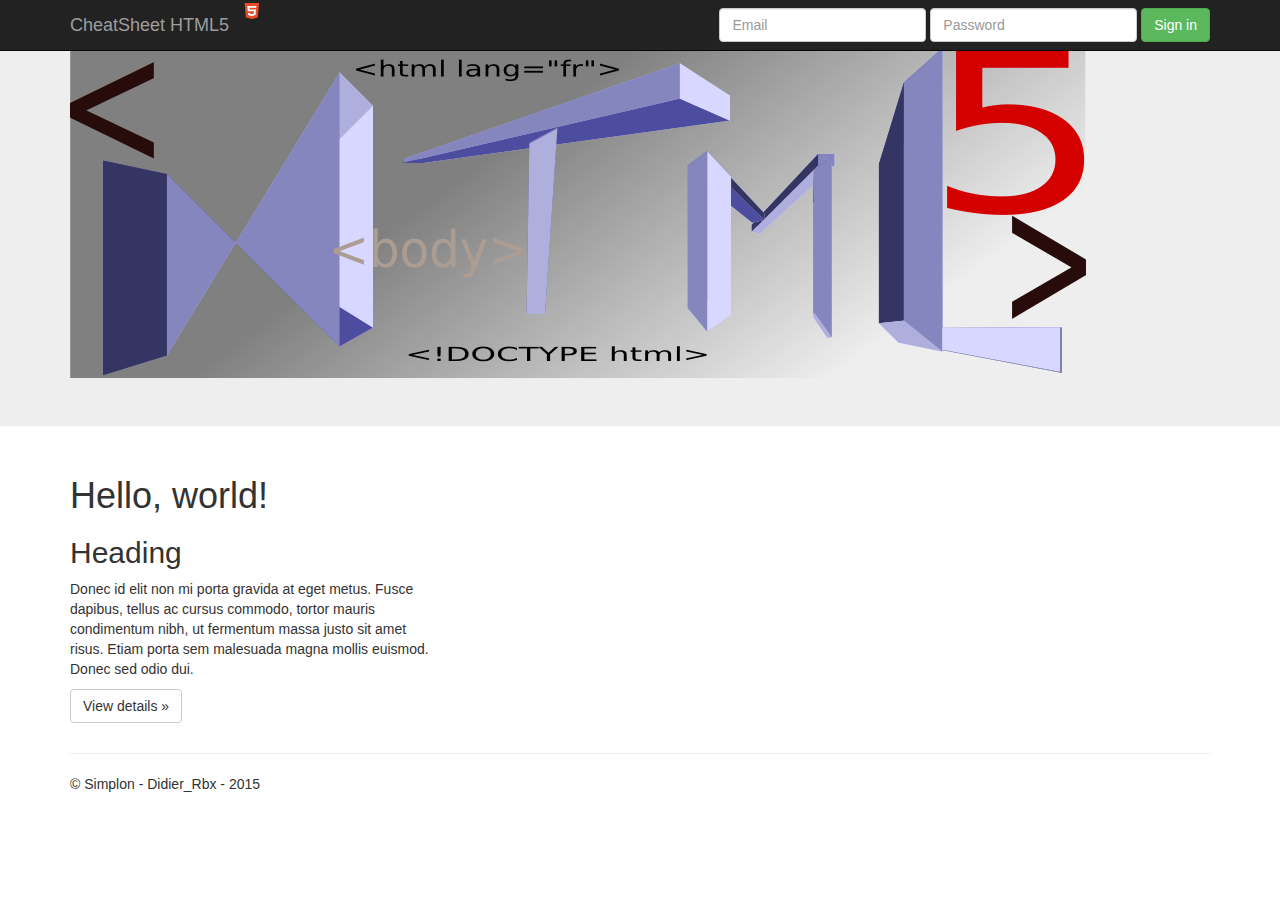
==== index.html @ 6b5eb3a7 "Suppression lignes content du template" ====
<!doctype html>
<!--[if lt IE 7]>      <html class="no-js lt-ie9 lt-ie8 lt-ie7" lang=""> <![endif]-->
<!--[if IE 7]>         <html class="no-js lt-ie9 lt-ie8" lang=""> <![endif]-->
<!--[if IE 8]>         <html class="no-js lt-ie9" lang=""> <![endif]-->
<!--[if gt IE 8]><!--> <html class="no-js" lang=""> <!--<![endif]-->
    <head>
        <meta charset="utf-8">
        <meta http-equiv="X-UA-Compatible" content="IE=edge,chrome=1">
        <title></title>
        <meta name="description" content="">
        <meta name="viewport" content="width=device-width, initial-scale=1">
        <link rel="apple-touch-icon" href="apple-touch-icon.png">

        <link rel="stylesheet" href="css/bootstrap.min.css">

        <!--  <link rel="stylesheet" href="css/bootstrap-theme.min.css">  -->
        <link rel="stylesheet" href="css/main.css">

        <script src="js/vendor/modernizr-2.8.3-respond-1.4.2.min.js"></script>
    </head>
    <body>
        <!--[if lt IE 8]>
            <p class="browserupgrade">You are using an <strong>outdated</strong> browser. Please <a href="http://browsehappy.com/">upgrade your browser</a> to improve your experience.</p>
        <![endif]-->
    <nav class="navbar navbar-inverse navbar-fixed-top" role="navigation">
      <div class="container">
        <div class="navbar-header">
          <button type="button" class="navbar-toggle collapsed" data-toggle="collapse" data-target="#navbar" aria-expanded="false" aria-controls="navbar">
            <span class="sr-only">Toggle navigation</span>
            <span class="icon-bar"></span>
            <span class="icon-bar"></span>
            <span class="icon-bar"></span>
          </button>
          <a class="navbar-brand" href="#">CheatSheet HTML5 </a> <img src="img/logoHTML.png" alt="Découvrez HTML5" />
        </div>
        <div id="navbar" class="navbar-collapse collapse">
          <form class="navbar-form navbar-right" role="form">
            <div class="form-group">
              <input type="text" placeholder="Email" class="form-control">
            </div>
            <div class="form-group">
              <input type="password" placeholder="Password" class="form-control">
            </div>
            <button type="submit" class="btn btn-success">Sign in</button>
          </form>
        </div><!--/.navbar-collapse -->
      </div>
    </nav>

    <!-- Main jumbotron for a primary marketing message or call to action -->
    <header class="jumbotron">
      <div class="container">
          <img src="img/enteteHTML5_4.png" alt="cheatSheet_html5" title="Mon logo HTML5">
      </div>
    </header>

    <div class="container">
      <!-- Example row of columns -->
      <div class="row">
        <div class="col-md-4">
          <h1>Hello, world!</h1>
          <h2>Heading</h2>
          <p>Donec id elit non mi porta gravida at eget metus. Fusce dapibus, tellus ac cursus commodo, tortor mauris condimentum nibh, ut fermentum massa justo sit amet risus. Etiam porta sem malesuada magna mollis euismod. Donec sed odio dui. </p>
          <p><a class="btn btn-default" href="#" role="button">View details &raquo;</a></p>
        </div>


      </div>

      <hr>

      <footer>
        <p>&copy; Simplon - Didier_Rbx - 2015</p>
      </footer>
    </div> <!-- /container -->
        <script src="//ajax.googleapis.com/ajax/libs/jquery/1.11.2/jquery.min.js"></script>
        <script>window.jQuery || document.write('<script src="js/vendor/jquery-1.11.2.min.js"><\/script>')</script>

        <script src="js/vendor/bootstrap.min.js"></script>

        <script src="js/main.js"></script>
    </body>
</html>
---- css/main.css ----
/* ==========================================================================
   Author's custom styles
   ========================================================================== */
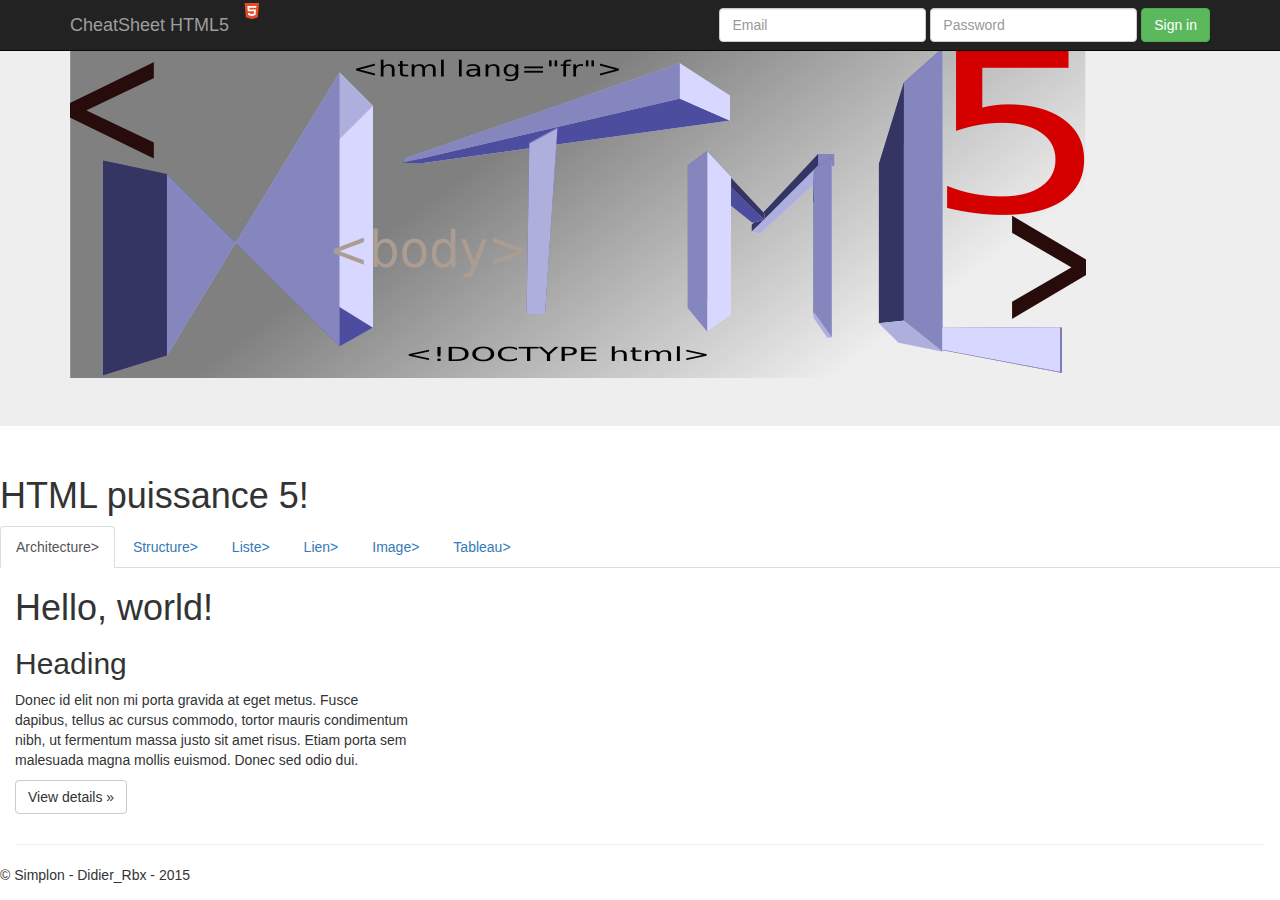
==== commit cde05bab: "Mise en place panel tab Ajout lorem" ====
--- a/index.html
+++ b/index.html
@@ -54,9 +54,63 @@
       </div>
     </header>
 
-    <div class="container">
+    <section class="container-fluid content">
       <!-- Example row of columns -->
       <div class="row">
+        <!-- .row>.col-xs-12>h1{HTML puissance 5!}+ul.nav.nav-tabs(li*6)  -->
+        <div class="row">
+          <div class="col-xs-12">
+            <h1>HTML puissance 5!</h1>
+              <ul class="nav nav-tabs">
+                <li class="active"><a href="#Arch" data-toggle="tab">Architecture></a></li>
+                <li><a href="#Str" data-toggle="tab">Structure></a></li>
+                <li><a href="#lis" data-toggle="tab">Liste></a></li>
+                <li><a href="#Lie" data-toggle="tab">Lien></a></li>
+                <li><a href="#Ima" data-toggle="tab">Image></a></li>
+                <li><a href="#Tab" data-toggle="tab">Tableau></a></li>
+              </ul>
+              <!--  .tab-content>(#Arch.tab-pane>.row.content.text-center>.col-xs-8+.col-xs-4)*6  -->
+              <div class="tab-content">
+                <div id="Arch" class="tab-pane one">
+                  <div class="row content text-center">
+                    <div class="col-xs-8"><p>Lorem ipsum dolor sit amet, consectetur adipisicing elit. Cum pariatur quidem earum vitae numquam doloremque facilis fuga autem dolorem voluptates, ut cupiditate, suscipit praesentium adipisci. Sint at minus, officiis inventore.</p></div>
+                    <div class="col-xs-4"><p>{Lorem ipsum dolor sit amet, consectetur adipisicing elit. Accusamus non impedit incidunt fugiat rerum, a amet delectus, quaerat esse illo voluptate, maxime corporis. Commodi quas illo exercitationem. Optio, consequatur, minus!}</p></div>
+                  </div>
+                </div>
+                <div id="Str" class="tab-pane two">
+                  <div class="row content text-center">
+                    <div class="col-xs-8"><p>Lorem ipsum dolor sit amet, consectetur adipisicing elit. Cum pariatur quidem earum vitae numquam doloremque facilis fuga autem dolorem voluptates, ut cupiditate, suscipit praesentium adipisci. Sint at minus, officiis inventore.</p></div>
+                    <div class="col-xs-4"><p>{Lorem ipsum dolor sit amet, consectetur adipisicing elit. Accusamus non impedit incidunt fugiat rerum, a amet delectus, quaerat esse illo voluptate, maxime corporis. Commodi quas illo exercitationem. Optio, consequatur, minus!}</p></div>
+                  </div>
+                </div>
+                <div id="Lis" class="tab-pane three">
+                  <div class="row content text-center">
+                    <div class="col-xs-8"><p>Lorem i, consectetur adipisicing elit. Cum pariatur quidem earum vitae numquam doloremque facilis fuga autem dolorem voluptates, ut cupiditate, suscipit praesentium adipisci. Sint at minus, officiis inventore.</p></div>
+                    <div class="col-xs-4"><p>Lorem ipsum dolor sit amet, consectetur adipisicing elit. Accusamus non impedit incidunt fugiat rerum, a amet delectus, quaerat esse illo voluptate, maxime corporis. Commodi quas illo exercitationem. Optio, consequatur, minus!</p></div>
+                  </div>
+                </div>
+                <div id="Lie" class="tab-pane for">
+                  <div class="row content text-center">
+                    <div class="col-xs-4"><p>Lorem ipsum dolor sit Accusamus non impedit incidunt fugiat rerum, a amet delectus, quaerat esse illo voluptate, maxime corporis. Commodi quas illo exercitationem. Optio, consequatur, minus!</p></div>
+                    <div class="col-xs-8"><p>Lorem ipsum dolor sit amet, consectetur adipisicing elit. Cum pariatur quidem earum vitae numquam doloremque facilis fuga autem dolorem voluptates, ut cupiditate, suscipit praesentium adipisci. Sint at minus, officiis inventore.</p></div>
+                  </div>
+                </div>
+                <div id="Ima" class="tab-pane five">
+                  <div class="row content text-center">
+                    <div class="col-xs-4"><p>Losum dolor sit amet, consectetur adipisicing elit. Accusamus non impedit incidunt fugiat rerum, a amet delectus, quaerat esse illo voluptate, maxime corporis. Commodi quas illo exercitationem. Optio, consequatur, minus!</p></div>
+                    <div class="col-xs-8"><p>Lorem ipsum dolor sit amet, consectetur adipisicing elit. Cum pariatur quidem earum vitae numquam doloremque facilis fuga autem dolorem voluptates, ut cupiditate, suscipit praesentium adipisci. Sint at minus, officiis inventore.</p></div>
+                  </div>
+                </div>
+                <div id="Tab" class="tab-pane text-success">
+                  <div class="row content text-center">
+                    <div class="col-xs-4"><p>{Lorem ipsum dolor sit amet, consectetur adipisicing elit. Accusamus non impedit incidunt fugiat rerum, a amet delectus, quaerat esse illo voluptate, maxime corporis. Commodi quas illo exercitationem. Optio, consequatur, minus!}</p></div>
+                    <div class="col-xs-8"><p>Lorem ipsum dolor sit amet, consectetur adipisicing elit. Cum pariatur quidem earum vitae numquam doloremque facilis fuga autem dolorem voluptates, ut cupiditate, suscipit praesentium adipisci. Sint at minus, officiis inventore.</p></div>
+                  </div>
+                </div>
+              </div>
+          </div>
+        </div>
+
         <div class="col-md-4">
           <h1>Hello, world!</h1>
           <h2>Heading</h2>
@@ -69,10 +123,10 @@
 
       <hr>
 
+    </section> <!-- /container -->
       <footer>
         <p>&copy; Simplon - Didier_Rbx - 2015</p>
       </footer>
-    </div> <!-- /container -->
         <script src="//ajax.googleapis.com/ajax/libs/jquery/1.11.2/jquery.min.js"></script>
         <script>window.jQuery || document.write('<script src="js/vendor/jquery-1.11.2.min.js"><\/script>')</script>
 
--- a/css/main.css
+++ b/css/main.css
@@ -3,20 +3,8 @@
 /* ==========================================================================
    Author's custom styles
    ========================================================================== */
-
-
-
-
-
-
-
-
-
-
-
-
-
-
-
-
-
+.one{background-color: orange;}
+.two{background-color: green;}
+.three{background-color: lightblue;}
+.for{background-color: lightgray;}
+.five{background-color: darkgray;}
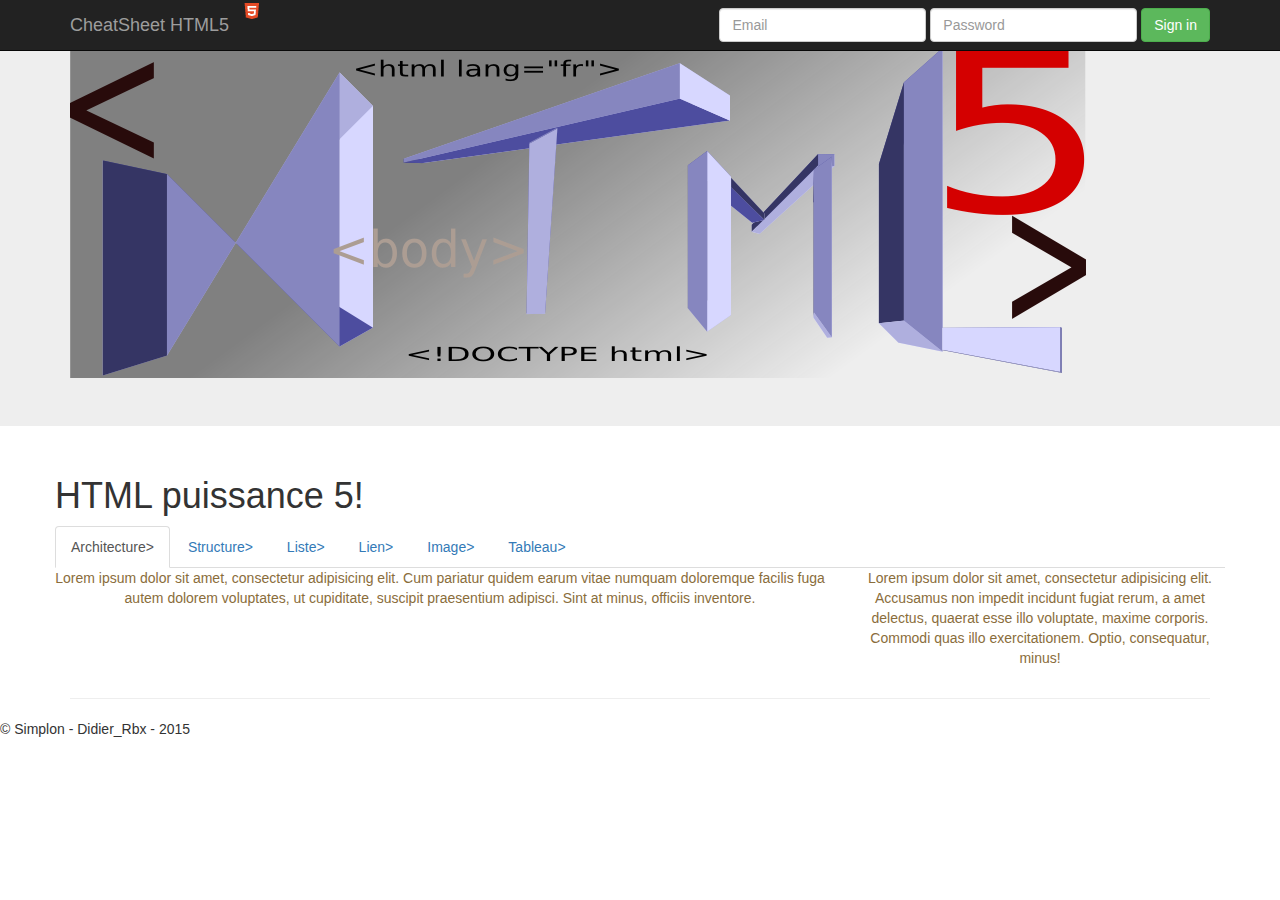
==== commit 79fb7fc2: "mise en place des Tab" ====
--- a/index.html
+++ b/index.html
@@ -54,7 +54,7 @@
       </div>
     </header>
 
-    <section class="container-fluid content">
+    <section class="container content">
       <!-- Example row of columns -->
       <div class="row">
         <!-- .row>.col-xs-12>h1{HTML puissance 5!}+ul.nav.nav-tabs(li*6)  -->
@@ -64,59 +64,53 @@
               <ul class="nav nav-tabs">
                 <li class="active"><a href="#Arch" data-toggle="tab">Architecture></a></li>
                 <li><a href="#Str" data-toggle="tab">Structure></a></li>
-                <li><a href="#lis" data-toggle="tab">Liste></a></li>
+                <li><a href="#Lis" data-toggle="tab">Liste></a></li>
                 <li><a href="#Lie" data-toggle="tab">Lien></a></li>
                 <li><a href="#Ima" data-toggle="tab">Image></a></li>
                 <li><a href="#Tab" data-toggle="tab">Tableau></a></li>
               </ul>
               <!--  .tab-content>(#Arch.tab-pane>.row.content.text-center>.col-xs-8+.col-xs-4)*6  -->
               <div class="tab-content">
-                <div id="Arch" class="tab-pane one">
-                  <div class="row content text-center">
+                <div id="Arch" class="tab-pane active">
+                  <div class="row content text-center text-warning">
                     <div class="col-xs-8"><p>Lorem ipsum dolor sit amet, consectetur adipisicing elit. Cum pariatur quidem earum vitae numquam doloremque facilis fuga autem dolorem voluptates, ut cupiditate, suscipit praesentium adipisci. Sint at minus, officiis inventore.</p></div>
-                    <div class="col-xs-4"><p>{Lorem ipsum dolor sit amet, consectetur adipisicing elit. Accusamus non impedit incidunt fugiat rerum, a amet delectus, quaerat esse illo voluptate, maxime corporis. Commodi quas illo exercitationem. Optio, consequatur, minus!}</p></div>
+                    <div class="col-xs-4"><p>Lorem ipsum dolor sit amet, consectetur adipisicing elit. Accusamus non impedit incidunt fugiat rerum, a amet delectus, quaerat esse illo voluptate, maxime corporis. Commodi quas illo exercitationem. Optio, consequatur, minus!</p></div>
                   </div>
                 </div>
                 <div id="Str" class="tab-pane two">
                   <div class="row content text-center">
                     <div class="col-xs-8"><p>Lorem ipsum dolor sit amet, consectetur adipisicing elit. Cum pariatur quidem earum vitae numquam doloremque facilis fuga autem dolorem voluptates, ut cupiditate, suscipit praesentium adipisci. Sint at minus, officiis inventore.</p></div>
-                    <div class="col-xs-4"><p>{Lorem ipsum dolor sit amet, consectetur adipisicing elit. Accusamus non impedit incidunt fugiat rerum, a amet delectus, quaerat esse illo voluptate, maxime corporis. Commodi quas illo exercitationem. Optio, consequatur, minus!}</p></div>
+                    <div class="col-xs-4"><p>Lorem ipsum dolor sit amet, consectetur adipisicing elit. Accusamus non impedit incidunt fugiat rerum, a amet delectus, quaerat esse illo voluptate, maxime corporis. Commodi quas illo exercitationem. Optio, consequatur, minus!</p></div>
                   </div>
                 </div>
-                <div id="Lis" class="tab-pane three">
+                <div id="Lis" class="tab-pane text-alert">
                   <div class="row content text-center">
                     <div class="col-xs-8"><p>Lorem i, consectetur adipisicing elit. Cum pariatur quidem earum vitae numquam doloremque facilis fuga autem dolorem voluptates, ut cupiditate, suscipit praesentium adipisci. Sint at minus, officiis inventore.</p></div>
                     <div class="col-xs-4"><p>Lorem ipsum dolor sit amet, consectetur adipisicing elit. Accusamus non impedit incidunt fugiat rerum, a amet delectus, quaerat esse illo voluptate, maxime corporis. Commodi quas illo exercitationem. Optio, consequatur, minus!</p></div>
                   </div>
                 </div>
-                <div id="Lie" class="tab-pane for">
+                <div id="Lie" class="tab-pane text-warning">
                   <div class="row content text-center">
                     <div class="col-xs-4"><p>Lorem ipsum dolor sit Accusamus non impedit incidunt fugiat rerum, a amet delectus, quaerat esse illo voluptate, maxime corporis. Commodi quas illo exercitationem. Optio, consequatur, minus!</p></div>
                     <div class="col-xs-8"><p>Lorem ipsum dolor sit amet, consectetur adipisicing elit. Cum pariatur quidem earum vitae numquam doloremque facilis fuga autem dolorem voluptates, ut cupiditate, suscipit praesentium adipisci. Sint at minus, officiis inventore.</p></div>
                   </div>
                 </div>
-                <div id="Ima" class="tab-pane five">
+                <div id="Ima" class="tab-pane text-alert">
                   <div class="row content text-center">
-                    <div class="col-xs-4"><p>Losum dolor sit amet, consectetur adipisicing elit. Accusamus non impedit incidunt fugiat rerum, a amet delectus, quaerat esse illo voluptate, maxime corporis. Commodi quas illo exercitationem. Optio, consequatur, minus!</p></div>
+                    <div class="col-xs-2"><p>Losum dolor sit amet, consectetur adipisicing elit. Accusamus non impedit incidunt fugiat rerum, a amet delectus, quaerat esse illo voluptate, maxime corporis. Commodi quas illo exercitationem. Optio, consequatur, minus!</p></div>
                     <div class="col-xs-8"><p>Lorem ipsum dolor sit amet, consectetur adipisicing elit. Cum pariatur quidem earum vitae numquam doloremque facilis fuga autem dolorem voluptates, ut cupiditate, suscipit praesentium adipisci. Sint at minus, officiis inventore.</p></div>
                   </div>
                 </div>
                 <div id="Tab" class="tab-pane text-success">
                   <div class="row content text-center">
-                    <div class="col-xs-4"><p>{Lorem ipsum dolor sit amet, consectetur adipisicing elit. Accusamus non impedit incidunt fugiat rerum, a amet delectus, quaerat esse illo voluptate, maxime corporis. Commodi quas illo exercitationem. Optio, consequatur, minus!}</p></div>
-                    <div class="col-xs-8"><p>Lorem ipsum dolor sit amet, consectetur adipisicing elit. Cum pariatur quidem earum vitae numquam doloremque facilis fuga autem dolorem voluptates, ut cupiditate, suscipit praesentium adipisci. Sint at minus, officiis inventore.</p></div>
+                    <div class="col-xs-6"><p>{Lorem ipsum dolor sit amet, consectetur adipisicing elit. Accusamus non impedit incidunt fugiat rerum, a amet delectus, quaerat esse illo voluptate, maxime corporis. Commodi quas illo exercitationem. Optio, consequatur, minus!}</p></div>
+                    <div class="col-xs-6"><p>Lorem ipsum dolor sit amet, consectetur adipisicing elit. Cum pariatur quidem earum vitae numquam doloremque facilis fuga autem dolorem voluptates, ut cupiditate, suscipit praesentium adipisci. Sint at minus, officiis inventore.</p></div>
                   </div>
                 </div>
               </div>
           </div>
         </div>
 
-        <div class="col-md-4">
-          <h1>Hello, world!</h1>
-          <h2>Heading</h2>
-          <p>Donec id elit non mi porta gravida at eget metus. Fusce dapibus, tellus ac cursus commodo, tortor mauris condimentum nibh, ut fermentum massa justo sit amet risus. Etiam porta sem malesuada magna mollis euismod. Donec sed odio dui. </p>
-          <p><a class="btn btn-default" href="#" role="button">View details &raquo;</a></p>
-        </div>
 
 
       </div>
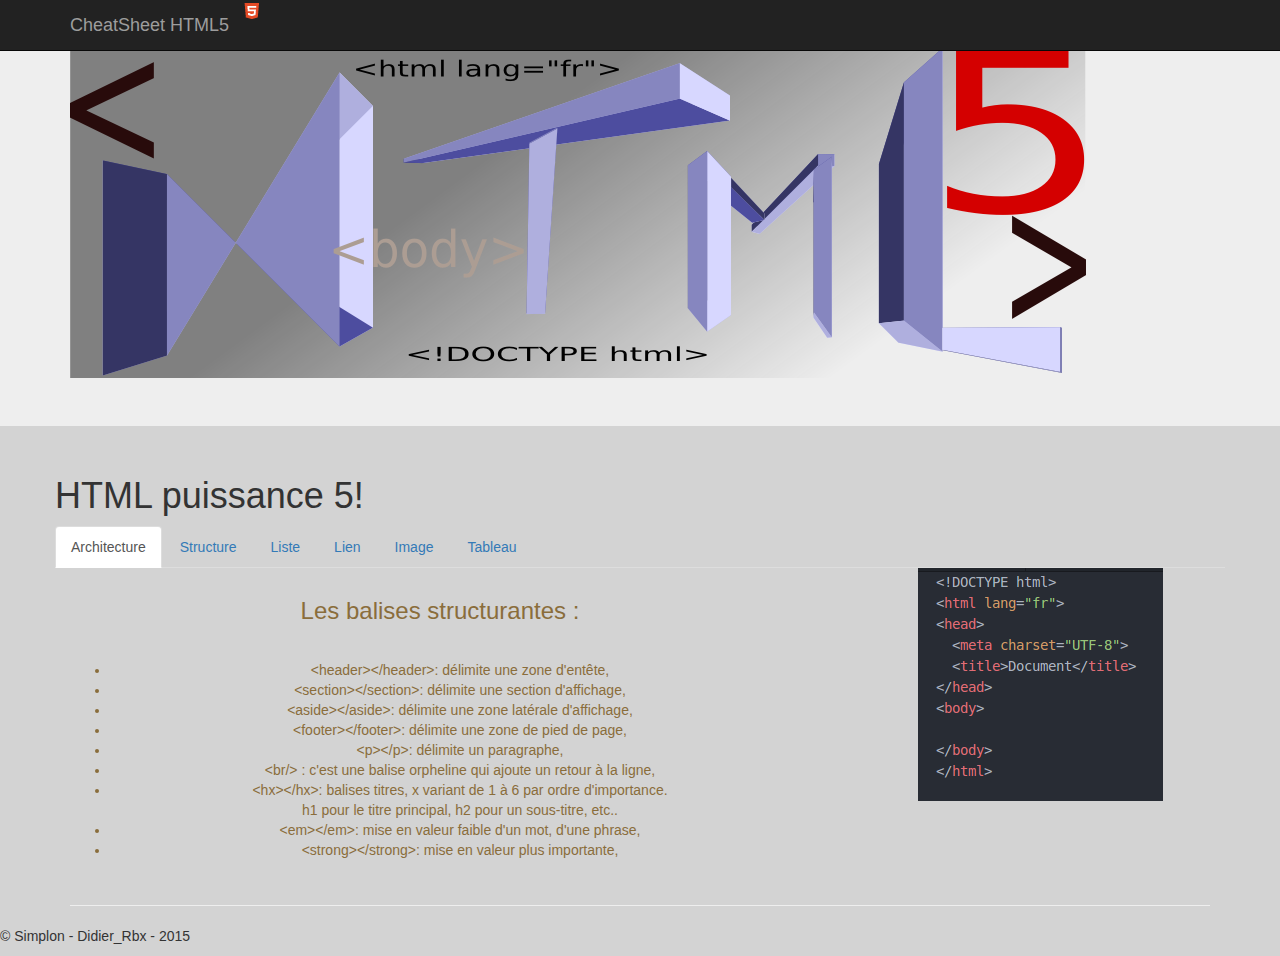
==== commit f77e3490: "Ajout titre page insert premiere données onglet Architecture" ====
--- a/index.html
+++ b/index.html
@@ -6,7 +6,7 @@
     <head>
         <meta charset="utf-8">
         <meta http-equiv="X-UA-Compatible" content="IE=edge,chrome=1">
-        <title></title>
+        <title>CheatSheet HTML - Bootstrap inside</title>
         <meta name="description" content="">
         <meta name="viewport" content="width=device-width, initial-scale=1">
         <link rel="apple-touch-icon" href="apple-touch-icon.png">
@@ -34,22 +34,14 @@
           <a class="navbar-brand" href="#">CheatSheet HTML5 </a> <img src="img/logoHTML.png" alt="Découvrez HTML5" />
         </div>
         <div id="navbar" class="navbar-collapse collapse">
-          <form class="navbar-form navbar-right" role="form">
-            <div class="form-group">
-              <input type="text" placeholder="Email" class="form-control">
-            </div>
-            <div class="form-group">
-              <input type="password" placeholder="Password" class="form-control">
-            </div>
-            <button type="submit" class="btn btn-success">Sign in</button>
-          </form>
+
         </div><!--/.navbar-collapse -->
       </div>
     </nav>
 
     <!-- Main jumbotron for a primary marketing message or call to action -->
     <header class="jumbotron">
-      <div class="container">
+      <div class="container logo">
           <img src="img/enteteHTML5_4.png" alt="cheatSheet_html5" title="Mon logo HTML5">
       </div>
     </header>
@@ -62,19 +54,39 @@
           <div class="col-xs-12">
             <h1>HTML puissance 5!</h1>
               <ul class="nav nav-tabs">
-                <li class="active"><a href="#Arch" data-toggle="tab">Architecture></a></li>
-                <li><a href="#Str" data-toggle="tab">Structure></a></li>
-                <li><a href="#Lis" data-toggle="tab">Liste></a></li>
-                <li><a href="#Lie" data-toggle="tab">Lien></a></li>
-                <li><a href="#Ima" data-toggle="tab">Image></a></li>
-                <li><a href="#Tab" data-toggle="tab">Tableau></a></li>
+                <li class="active"><a href="#Arch" data-toggle="tab">Architecture</a></li>
+                <li><a href="#Str" data-toggle="tab">Structure</a></li>
+                <li><a href="#Lis" data-toggle="tab">Liste</a></li>
+                <li><a href="#Lie" data-toggle="tab">Lien</a></li>
+                <li><a href="#Ima" data-toggle="tab">Image</a></li>
+                <li><a href="#Tab" data-toggle="tab">Tableau</a></li>
               </ul>
               <!--  .tab-content>(#Arch.tab-pane>.row.content.text-center>.col-xs-8+.col-xs-4)*6  -->
               <div class="tab-content">
                 <div id="Arch" class="tab-pane active">
                   <div class="row content text-center text-warning">
-                    <div class="col-xs-8"><p>Lorem ipsum dolor sit amet, consectetur adipisicing elit. Cum pariatur quidem earum vitae numquam doloremque facilis fuga autem dolorem voluptates, ut cupiditate, suscipit praesentium adipisci. Sint at minus, officiis inventore.</p></div>
-                    <div class="col-xs-4"><p>Lorem ipsum dolor sit amet, consectetur adipisicing elit. Accusamus non impedit incidunt fugiat rerum, a amet delectus, quaerat esse illo voluptate, maxime corporis. Commodi quas illo exercitationem. Optio, consequatur, minus!</p></div>
+                    <div class="col-xs-8">
+                      <div class="panel-heading">
+                        <h3>Les balises structurantes :</h3>
+                      </div>
+                      <div class="panel-body">
+                        <ul>
+                          <li>&lt;header&gt;&lt;/header&gt;: délimite une zone d'entête,</li>
+                          <li>&lt;section&gt;&lt;/section&gt;: délimite une section d'affichage,</li>
+                          <li>&lt;aside&gt;&lt;/aside&gt;: délimite une zone latérale d'affichage,</li>
+                          <li>&lt;footer&gt;&lt;/footer&gt;: délimite une zone de pied de page,</li>
+                          <li>&lt;p&gt;&lt;/p&gt;: délimite un paragraphe,</li>
+                          <li>&lt;br/&gt; : c'est une balise orpheline qui ajoute un retour à la ligne,</li>
+                          <li>&lt;hx&gt;&lt;/hx&gt;: balises titres, x variant de 1 à 6 par ordre d'importance.
+                            <br/> h1 pour le titre principal, h2 pour un sous-titre, etc..
+                            <br/>
+                          </li>
+                          <li>&lt;em&gt;&lt;/em&gt;: mise en valeur faible d'un mot, d'une phrase,</li>
+                          <li>&lt;strong&gt;&lt;/strong&gt;: mise en valeur plus importante,</li>
+                        </ul>
+                      </div>
+                    </div>
+                    <div class="col-xs-4"><img src="img/structure_fichier_html.png" alt=""></div>
                   </div>
                 </div>
                 <div id="Str" class="tab-pane two">
@@ -103,7 +115,9 @@
                 </div>
                 <div id="Tab" class="tab-pane text-success">
                   <div class="row content text-center">
-                    <div class="col-xs-6"><p>{Lorem ipsum dolor sit amet, consectetur adipisicing elit. Accusamus non impedit incidunt fugiat rerum, a amet delectus, quaerat esse illo voluptate, maxime corporis. Commodi quas illo exercitationem. Optio, consequatur, minus!}</p></div>
+                    <div class="col-xs-6">
+
+                    </div>
                     <div class="col-xs-6"><p>Lorem ipsum dolor sit amet, consectetur adipisicing elit. Cum pariatur quidem earum vitae numquam doloremque facilis fuga autem dolorem voluptates, ut cupiditate, suscipit praesentium adipisci. Sint at minus, officiis inventore.</p></div>
                   </div>
                 </div>
--- a/css/main.css
+++ b/css/main.css
@@ -3,8 +3,16 @@
 /* ==========================================================================
    Author's custom styles
    ========================================================================== */
+body { background-color: lightgray;}
+.logo { display: none; }
+
+/*  Mise en page temporaire */
 .one{background-color: orange;}
 .two{background-color: green;}
 .three{background-color: lightblue;}
 .for{background-color: lightgray;}
 .five{background-color: darkgray;}
+
+@media screen and (min-width: 768px) {
+  .logo { display: block;}
+}
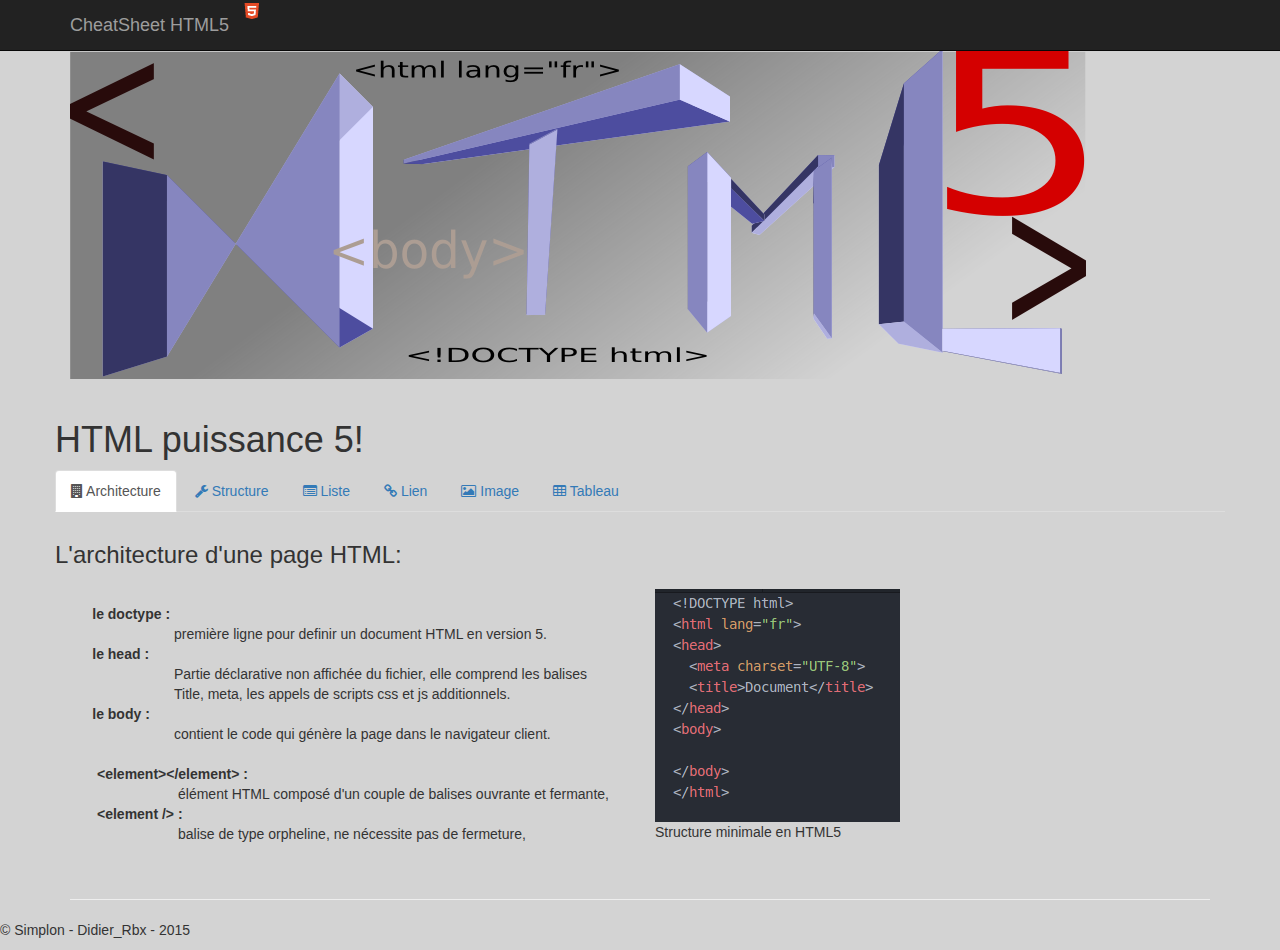
==== commit 676da861: "Fin insert data mise en page des col des tabs" ====
--- a/index.html
+++ b/index.html
@@ -2,144 +2,362 @@
 <!--[if lt IE 7]>      <html class="no-js lt-ie9 lt-ie8 lt-ie7" lang=""> <![endif]-->
 <!--[if IE 7]>         <html class="no-js lt-ie9 lt-ie8" lang=""> <![endif]-->
 <!--[if IE 8]>         <html class="no-js lt-ie9" lang=""> <![endif]-->
-<!--[if gt IE 8]><!--> <html class="no-js" lang=""> <!--<![endif]-->
-    <head>
-        <meta charset="utf-8">
-        <meta http-equiv="X-UA-Compatible" content="IE=edge,chrome=1">
-        <title>CheatSheet HTML - Bootstrap inside</title>
-        <meta name="description" content="">
-        <meta name="viewport" content="width=device-width, initial-scale=1">
-        <link rel="apple-touch-icon" href="apple-touch-icon.png">
-
-        <link rel="stylesheet" href="css/bootstrap.min.css">
-
-        <!--  <link rel="stylesheet" href="css/bootstrap-theme.min.css">  -->
-        <link rel="stylesheet" href="css/main.css">
-
-        <script src="js/vendor/modernizr-2.8.3-respond-1.4.2.min.js"></script>
-    </head>
-    <body>
-        <!--[if lt IE 8]>
+<!--[if gt IE 8]><!-->
+<html class="no-js" lang="fr">
+<!--<![endif]-->
+
+<head>
+  <meta charset="utf-8">
+  <meta http-equiv="X-UA-Compatible" content="IE=edge,chrome=1">
+  <title>CheatSheet HTML - Bootstrap inside</title>
+  <meta name="description" content="">
+  <meta name="viewport" content="width=device-width, initial-scale=1">
+  <link rel="apple-touch-icon" href="apple-touch-icon.png">
+  <!-- favicon HTML5 -->
+  <link rel="icon" type="image/png" href="favicon.png" />
+  <link rel="stylesheet" href="css/bootstrap.min.css">
+  <link rel="stylesheet" href="css/font-awesome.min.css">
+  <!--  <link rel="stylesheet" href="css/bootstrap-theme.min.css">  -->
+  <link rel="stylesheet" href="css/main.css">
+
+  <script src="js/vendor/modernizr-2.8.3-respond-1.4.2.min.js"></script>
+</head>
+
+<body>
+  <!--[if lt IE 8]>
             <p class="browserupgrade">You are using an <strong>outdated</strong> browser. Please <a href="http://browsehappy.com/">upgrade your browser</a> to improve your experience.</p>
         <![endif]-->
-    <nav class="navbar navbar-inverse navbar-fixed-top" role="navigation">
-      <div class="container">
-        <div class="navbar-header">
-          <button type="button" class="navbar-toggle collapsed" data-toggle="collapse" data-target="#navbar" aria-expanded="false" aria-controls="navbar">
-            <span class="sr-only">Toggle navigation</span>
-            <span class="icon-bar"></span>
-            <span class="icon-bar"></span>
-            <span class="icon-bar"></span>
-          </button>
-          <a class="navbar-brand" href="#">CheatSheet HTML5 </a> <img src="img/logoHTML.png" alt="Découvrez HTML5" />
-        </div>
-        <div id="navbar" class="navbar-collapse collapse">
-
-        </div><!--/.navbar-collapse -->
+  <nav class="navbar navbar-inverse navbar-fixed-top" role="navigation">
+    <div class="container">
+      <div class="navbar-header">
+        <button type="button" class="navbar-toggle collapsed" data-toggle="collapse" data-target="#navbar" aria-expanded="false" aria-controls="navbar">
+          <span class="sr-only">Toggle navigation</span>
+          <span class="icon-bar"></span>
+          <span class="icon-bar"></span>
+          <span class="icon-bar"></span>
+        </button>
+        <a class="navbar-brand " href="#">CheatSheet HTML5 </a>
+        <img src="img/logoHTML.png" alt="Découvrez HTML5" />
       </div>
-    </nav>
-
-    <!-- Main jumbotron for a primary marketing message or call to action -->
-    <header class="jumbotron">
+      <div id="navbar" class="navbar-collapse collapse">
+
+      </div>
+      <!--/.navbar-collapse -->
+    </div>
+  </nav>
+
+  <!-- Main jumbotron for a primary marketing message or call to action -->
+  <!--  <header class="jumbotron">
       <div class="container logo">
           <img src="img/enteteHTML5_4.png" alt="cheatSheet_html5" title="Mon logo HTML5">
       </div>
-    </header>
-
-    <section class="container content">
-      <!-- Example row of columns -->
+    </header> -->
+
+  <header class="row">
+    <div class="container logo">
+      <img class="img-responsive" src="img/enteteHTML5_4.png" alt="cheatSheet_html5" title="Mon logo HTML5">
+    </div>
+  </header>
+
+  <section class="container content">
+    <!-- Example row of columns -->
+    <div class="row">
+      <!-- .row>.col-xs-12>h1{HTML puissance 5!}+ul.nav.nav-tabs(li*6)  -->
       <div class="row">
-        <!-- .row>.col-xs-12>h1{HTML puissance 5!}+ul.nav.nav-tabs(li*6)  -->
-        <div class="row">
-          <div class="col-xs-12">
-            <h1>HTML puissance 5!</h1>
-              <ul class="nav nav-tabs">
-                <li class="active"><a href="#Arch" data-toggle="tab">Architecture</a></li>
-                <li><a href="#Str" data-toggle="tab">Structure</a></li>
-                <li><a href="#Lis" data-toggle="tab">Liste</a></li>
-                <li><a href="#Lie" data-toggle="tab">Lien</a></li>
-                <li><a href="#Ima" data-toggle="tab">Image</a></li>
-                <li><a href="#Tab" data-toggle="tab">Tableau</a></li>
-              </ul>
-              <!--  .tab-content>(#Arch.tab-pane>.row.content.text-center>.col-xs-8+.col-xs-4)*6  -->
-              <div class="tab-content">
-                <div id="Arch" class="tab-pane active">
-                  <div class="row content text-center text-warning">
-                    <div class="col-xs-8">
-                      <div class="panel-heading">
-                        <h3>Les balises structurantes :</h3>
-                      </div>
-                      <div class="panel-body">
+        <div class="col-xs-12">
+          <h1>HTML puissance 5!</h1>
+          <ul class="nav nav-tabs">
+            <li class="active"><a href="#Arch" data-toggle="tab"><i class="fa fa-building"></i>
+Architecture</a></li>
+            <li><a href="#Str" data-toggle="tab"><i class="fa fa-wrench"></i>
+Structure</a></li>
+            <li><a href="#Lis" data-toggle="tab"><i class="fa fa-list-alt"></i>
+Liste</a></li>
+            <li><a href="#Lie" data-toggle="tab"><i class="fa fa-link"></i>
+Lien</a></li>
+            <li><a href="#Ima" data-toggle="tab"><i class="fa fa-picture-o"></i>
+Image</a></li>
+            <li><a href="#Tab" data-toggle="tab"><i class="fa fa-table"></i>
+Tableau</a></li>
+          </ul>
+          <!--  .tab-content>(#Arch.tab-pane>.row.content.text-center>.col-xs-8+.col-xs-4)*6  -->
+          <div class="tab-content">
+            <div id="Arch" class="tab-pane active">
+              <div class="row content  text-alert">
+                <div class="panel-heading">
+                  <h3>L'architecture d'une page HTML:</h3>
+                </div>
+                <div class="col-md-6">
+                  <div class="panel-body">
+                    <dl class="list-inline">
+                      <dt> le doctype :</dt>
+                      <dd> première ligne pour definir un document HTML en version 5.</dd>
+                      <dt> le head :</dt>
+                      <dd> Partie déclarative non affichée du fichier, elle comprend les balises Title, meta, les appels de scripts css et js additionnels.</dd>
+                      <dt> le body :</dt>
+                      <dd> contient le code qui génère la page dans le navigateur client.</dd>
+                    </dl>
+                    <dl>
+                      <dt>&lt;element&gt;&lt;/element&gt; :</dt>
+                      <dd> élément HTML composé d'un couple de balises ouvrante et fermante,
+                        <dt>&lt;element /&gt; :</dt>
+                        <dd> balise de type orpheline, ne nécessite pas de fermeture,
+                    </dl>
+                  </div>
+                </div>
+                <div class="col-md-4">
+                  <figure>
+                    <img class="img-responsive" src="img/structure_fichier_html.png" alt="Structure_fichier_html" title="structure minimale d'un fichier html" />
+                    <figcaption>Structure minimale en HTML5</figcaption>
+                  </figure>
+                </div>
+              </div>
+            </div>
+
+
+
+            <div id="Str" class="tab-pane  str">
+              <div class="row content  text-warning">
+                <div class="panel-heading">
+                  <h3 class="panel-title">Les balises structurantes :</h3>
+                </div>
+                <div class="col-md-4">
+                  <div class="panel-body">
+                    <dl class="list-inline">
+                      <dt>&lt;header&gt; &lt;/header&gt;:</dt>
+                      <dd> délimite une zone d'entête,</dd>
+                      <dt>&lt;nav&gt; &lt;/nav&gt;:</dt>
+                      <dd> zone regroupant les liens de navigation,</dd>
+                      <dt>&lt;section&gt; &lt;/section&gt;:</dt>
+                      <dd> délimite une section d'affichage,</dd>
+                      <dt>&lt;aside&gt; &lt;/aside&gt;:</dt>
+                      <dd> délimite une zone latérale d'affichage,</dd>
+                      <dt>&lt;footer&gt; &lt;/footer&gt;:</dt>
+                      <dd> délimite une zone de pied de page,</dd>
+                    </dl>
+                  </div>
+                </div>
+                <div class="col-md-5">
+                  <dl>
+                    <dt>&lt;p&gt; &lt;/p&gt;:</dt>
+                    <dd> délimite un paragraphe,</dd>
+                    <dt>&lt;br/&gt; :</dt>
+                    <dd> c'est une
+                      <mark title="ne nécessite pas de balise fermante">balise orpheline</mark> qui ajoute un retour à la ligne,</dd>
+                    <dt>&lt;hx&gt; &lt;/hx&gt;:</dt>
+                    <dd> balises titres, x de 1 à 6 par ordre d'importance. h1 pour le titre principal, h2 pour un sous-titre, etc..
+                    </dd>
+                    <dt>&lt;em&gt;&lt;/em&gt;:</dt>
+                    <dd> mise en valeur faible d'un mot, d'une phrase,</dd>
+                    <dt>&lt;strong&gt;&lt;/strong&gt;:</dt>
+                    <dd> mise en valeur plus importante,</dd>
+                  </dl>
+                </div>
+                <div class="col-md-3 struc">
+                  <img class="img-responsive" src="img/structurePage_HTML5.jpg" alt="Structure d'une page HTML5">
+                </div>
+              </div>
+            </div>
+            <div id="Lis" class="tab-pane two ">
+              <div class="row content text-primary lis">
+                <div class="panel-heading">
+                  <h3>Les listes:</h3>
+                </div>
+                <div class="col-md-8">
+                  <div class="panel-body">
+                    <div class="row">
+                      <div class="col-md-6">
+                        <dl>
+                          <dt> &lt;ul&gt; &lt;/ul&gt; :</dt>
+                          <dd> liste non ordonnée (à puce), </dd>
+                          <dt> &lt;ol&gt; &lt;/ol&gt; :</dt>
+                          <dd> liste ordonnée (numérotée), </dd>
+                        </dl>
+                        <p>
+                          les éléments des listes ul et ol :
+                        </p>
                         <ul>
-                          <li>&lt;header&gt;&lt;/header&gt;: délimite une zone d'entête,</li>
-                          <li>&lt;section&gt;&lt;/section&gt;: délimite une section d'affichage,</li>
-                          <li>&lt;aside&gt;&lt;/aside&gt;: délimite une zone latérale d'affichage,</li>
-                          <li>&lt;footer&gt;&lt;/footer&gt;: délimite une zone de pied de page,</li>
-                          <li>&lt;p&gt;&lt;/p&gt;: délimite un paragraphe,</li>
-                          <li>&lt;br/&gt; : c'est une balise orpheline qui ajoute un retour à la ligne,</li>
-                          <li>&lt;hx&gt;&lt;/hx&gt;: balises titres, x variant de 1 à 6 par ordre d'importance.
-                            <br/> h1 pour le titre principal, h2 pour un sous-titre, etc..
-                            <br/>
-                          </li>
-                          <li>&lt;em&gt;&lt;/em&gt;: mise en valeur faible d'un mot, d'une phrase,</li>
-                          <li>&lt;strong&gt;&lt;/strong&gt;: mise en valeur plus importante,</li>
+                          <li>&lt;li&gt;&lt;/li&gt;:</li>
+                          <li> délimite un élément de liste ul et ol, </li>
                         </ul>
                       </div>
+                      <div class="col-md-4">
+                        <dl>
+                          <dt>&lt;dl&gt;&lt;/dl&gt;:</dt>
+                          <dd> liste descriptive, </dd>
+                        </dl>
+                        <p>
+                          les éléments des listes dl :
+                        </p>
+                        <ol>
+                          <li>&lt;dt&gt;&lt;/dt&gt;: nom de l'élément, </li>
+                          <li>&lt;dd&gt;&lt;/dd&gt;: description de l'élément. </li>
+                        </ol>
+                      </div>
                     </div>
-                    <div class="col-xs-4"><img src="img/structure_fichier_html.png" alt=""></div>
-                  </div>
-                </div>
-                <div id="Str" class="tab-pane two">
-                  <div class="row content text-center">
-                    <div class="col-xs-8"><p>Lorem ipsum dolor sit amet, consectetur adipisicing elit. Cum pariatur quidem earum vitae numquam doloremque facilis fuga autem dolorem voluptates, ut cupiditate, suscipit praesentium adipisci. Sint at minus, officiis inventore.</p></div>
-                    <div class="col-xs-4"><p>Lorem ipsum dolor sit amet, consectetur adipisicing elit. Accusamus non impedit incidunt fugiat rerum, a amet delectus, quaerat esse illo voluptate, maxime corporis. Commodi quas illo exercitationem. Optio, consequatur, minus!</p></div>
-                  </div>
-                </div>
-                <div id="Lis" class="tab-pane text-alert">
-                  <div class="row content text-center">
-                    <div class="col-xs-8"><p>Lorem i, consectetur adipisicing elit. Cum pariatur quidem earum vitae numquam doloremque facilis fuga autem dolorem voluptates, ut cupiditate, suscipit praesentium adipisci. Sint at minus, officiis inventore.</p></div>
-                    <div class="col-xs-4"><p>Lorem ipsum dolor sit amet, consectetur adipisicing elit. Accusamus non impedit incidunt fugiat rerum, a amet delectus, quaerat esse illo voluptate, maxime corporis. Commodi quas illo exercitationem. Optio, consequatur, minus!</p></div>
-                  </div>
-                </div>
-                <div id="Lie" class="tab-pane text-warning">
-                  <div class="row content text-center">
-                    <div class="col-xs-4"><p>Lorem ipsum dolor sit Accusamus non impedit incidunt fugiat rerum, a amet delectus, quaerat esse illo voluptate, maxime corporis. Commodi quas illo exercitationem. Optio, consequatur, minus!</p></div>
-                    <div class="col-xs-8"><p>Lorem ipsum dolor sit amet, consectetur adipisicing elit. Cum pariatur quidem earum vitae numquam doloremque facilis fuga autem dolorem voluptates, ut cupiditate, suscipit praesentium adipisci. Sint at minus, officiis inventore.</p></div>
-                  </div>
-                </div>
-                <div id="Ima" class="tab-pane text-alert">
-                  <div class="row content text-center">
-                    <div class="col-xs-2"><p>Losum dolor sit amet, consectetur adipisicing elit. Accusamus non impedit incidunt fugiat rerum, a amet delectus, quaerat esse illo voluptate, maxime corporis. Commodi quas illo exercitationem. Optio, consequatur, minus!</p></div>
-                    <div class="col-xs-8"><p>Lorem ipsum dolor sit amet, consectetur adipisicing elit. Cum pariatur quidem earum vitae numquam doloremque facilis fuga autem dolorem voluptates, ut cupiditate, suscipit praesentium adipisci. Sint at minus, officiis inventore.</p></div>
-                  </div>
-                </div>
-                <div id="Tab" class="tab-pane text-success">
-                  <div class="row content text-center">
-                    <div class="col-xs-6">
-
+                  </div>
+                </div>
+              </div>
+            </div>
+            <div id="Lie" class="tab-pane ">
+              <div class="row content  text-alert">
+                <div class="panel-heading">
+                  <h3>Les liens:</h3>
+                </div>
+                <div class="col-md-8">
+                  <div class="panel-body">
+                    <dl class="list-inline">
+                      <dt>&lt;a href="http://lien_externe.html"&gt;&lt;/a&gt;:</dt>
+                      <dd> lien absolu qui référence un lien externe à la page, </dd>
+                      <dt>&lt;a href="[chemin/]ma_page_interne.html"&gt;&lt;/a&gt;:</dt>
+                      <dd> lien relatif qui référence un lien interne, </dd>
+                      <dt>&lt;a href="#"&gt;&lt;/a&gt;:</dt>
+                      <dd> lien vide,</dd>
+                      <dt>&lt;a href="#Ancre"&gt;&lt;/a&gt;:</dt>
+                      <dd> lien qui référence une ancre de la page en cours, </dd>
+                      <dt>&lt;a href="[chemin/]ma_page_interne.html#Ancre"&gt;&lt;/a&gt;:</dt>
+                      <dd> lien relatif vers une ancre d'un lien interne, </dd>
+                      <dt>&lt;a href="mailto:"monAdresse@mail"&gt;&lt;/a&gt;:</dt>
+                      <dd> lien vers une adresse mail,</dd>
+                    </dl>
+                  </div>
+                </div>
+                <div class="col-md-4">
+                  <dl>
+                    <dt>&lt;a href="fic_download.zip"&gt;&lt;/a&gt;:</dt>
+                    <dd> lien de téléchargement du fichier fic_download.zip,</dd>
+                  </dl>
+                  Attributs des liens:
+
+                  <dl>
+                    <dt>title :</dt>
+                    <dd> affiche une info-bulle au survol de la souris,</dd>
+                    <dt>target="_blanck" :</dt>
+                    <dd> ouvre le lien dans une nouvelle fenetre, </dd>
+                  </dl>
+                </div>
+              </div>
+            </div>
+
+            <div id="Ima" class="tab-pane ">
+              <div class="row content  text-warning">
+                <div class="panel-heading">
+                  <h3>Les images:</h3>
+                </div>
+                <div class="col-md-5">
+                  <div class="panel-body">Trois formats principaux suivant l'usage:
+                    <ul>
+                      <li>JPEG : format léger adapté aux images,</li>
+                      <li>PNG : pour les graphiques hors images, codage en 8 et 24 bits qui n'altère pas la qualité d'image et permet les effets de transparence,</li>
+                      <li>GIF : pour les images animées,</li>
+                    </ul>
+                    <dl>
+                      <dt>&lt;img&gt; :</dt>
+                      <dd>balise orpheline pour insérer une image,</dd>
+                      <ul>
+                        <li> src="chemin": attribut indique l'adresse de l'image</li>
+                        <li> alt ="description" : attribut texte alternatif et descriptif de l'image. Apparait lorsque l'image ne peut pas etre affichée,</li>
+                        <li> title="message" : affichage infobulle.</li>
+                      </ul>
+                    </dl>
+                  </div>
+                </div>
+                <div class="col-md-4 jumbotron">
+                  Pour une image "lourde", on peut afficher une miniature (thumbnails) et ajouter un lien vers l'image en taille réelle. exemple:
+                  <br />&lt;a href="GrandeImage.jpg"&gt; &lt;img src="vignette.png"&gt;
+                  <a href="img/simplon_gateaux.jpg">
+                    <img class="logoJumbo" src="img/htmlCss.png" alt="exemple lien thumbnail" title="Cliquez pour afficher en grand">
+                  </a>
+                </div>
+                <div class="col-md-3">
+                  <div class="lesFigures">Les figures:
+                    <br/> Les figures sont des éléments qui viennent agrémenter un texte.
+                    <br/> Une figure peut prendre la forme d'une image, d'un code source, d'une citation, etc..
+                    <p>
+                      &lt;figure&gt;&lt;/figure&gt;: balises de création, Attributs des liens:
+                      <br/>
+                    </p>
+                  </div>
+                </div>
+              </div>
+            </div>
+
+
+
+
+
+            <div id="Tab" class="tab-pane ">
+              <div class="row content  text-success">
+                <div class="col-md-5">
+                  <div class="panel-heading">
+                    <h3>Les tableaux:</h3>
+                  </div>
+                  <div class="panel-body">
+
+                    <dl>
+                      <dt>&lt;table&gt; &lt;/table&gt; :</dt>
+                      <dd>Balises création de tableau</dd>
+                    </dl>
+                    <dl>
+                      <dt>caption : </dt>
+                      <dd>donner une courte légende au tableau,</dd>
+                      <dt>&lt;thead&gt;&lt;/thead&gt; :</dt>
+                      <dd>pour afficher le nom des colonnes,</dd>
+                      <dt>&lt;tbody&gt;&lt;/tbody&gt; :</dt>
+                      <dd>corps du tableau avec les cellules contenant les données,</dd>
+                      <dt>&lt;tfoot&gt;&lt;/tfoot&gt; :</dt>
+                      <dd>footer du tableau,</dd>
+                    </dl>
+                  </div>
+                </div>
+                <div class="col-md-6">
+                  <img src="img/tableau_HTML.jpeg" alt="Structure d'un tableau" title="exemple de tableau">
+                </div>
+                <div class="col-md-1">
+                  <button id="butTab" data-toggle="modal" href="#infos" class="btn btn-primary">
+                    Visuel
+                  </button>
+                  <div class="modal" id="infos">
+                    <div class="modal-dialog ">
+                      <div class=" modal-content ">
+                        <div class="modal-header">
+                          <button type="button" class="close" data-dismiss="modal">x </button>
+                          <h4 class=" modal-title "> Tableaux en HTML5 </h4>
+                        </div>
+                        <div class=" modal-body ">
+                          <img src="img/tableau_html5.png" alt="visuel Structure d'un tableau" title="Affichage du tableau">
+                        </div>
+                      </div>
                     </div>
-                    <div class="col-xs-6"><p>Lorem ipsum dolor sit amet, consectetur adipisicing elit. Cum pariatur quidem earum vitae numquam doloremque facilis fuga autem dolorem voluptates, ut cupiditate, suscipit praesentium adipisci. Sint at minus, officiis inventore.</p></div>
-                  </div>
-                </div>
-              </div>
+                  </div>
+
+                </div>
+
+              </div>
+            </div>
           </div>
         </div>
-
-
-
       </div>
 
-      <hr>
-
-    </section> <!-- /container -->
-      <footer>
-        <p>&copy; Simplon - Didier_Rbx - 2015</p>
-      </footer>
-        <script src="//ajax.googleapis.com/ajax/libs/jquery/1.11.2/jquery.min.js"></script>
-        <script>window.jQuery || document.write('<script src="js/vendor/jquery-1.11.2.min.js"><\/script>')</script>
-
-        <script src="js/vendor/bootstrap.min.js"></script>
-
-        <script src="js/main.js"></script>
-    </body>
+
+
+    </div>
+
+    <hr>
+
+  </section>
+  <!-- /container -->
+  <footer>
+    <p>&copy; Simplon - Didier_Rbx - 2015</p>
+  </footer>
+  <script src="//ajax.googleapis.com/ajax/libs/jquery/1.11.2/jquery.min.js"></script>
+  <script>
+    window.jQuery || document.write('<script src="js/vendor/jquery-1.11.2.min.js"><\/script>')
+  </script>
+
+  <script src="js/vendor/bootstrap.min.js"></script>
+
+  <script src="js/main.js"></script>
+</body>
+
 </html>
--- a/css/main.css
+++ b/css/main.css
@@ -5,14 +5,12 @@
    ========================================================================== */
 body { background-color: lightgray;}
 .logo { display: none; }
-
-/*  Mise en page temporaire */
-.one{background-color: orange;}
-.two{background-color: green;}
-.three{background-color: lightblue;}
-.for{background-color: lightgray;}
-.five{background-color: darkgray;}
-
+.struc { max-width: 20em; height: auto;}
+.logoJumbo  { display: block; width: 10em; height: auto; margin: 1.5 auto 1.5;}
+/* marge des elements de tableaux dl */
+dt{ margin-left: 5%;}
+dd{  margin-left: 20%;}
+/* Affichage du logo au dessus du format tab */
 @media screen and (min-width: 768px) {
-  .logo { display: block;}
+  .logo { display: block; margin: 3.5em auto 1.5em }
 }
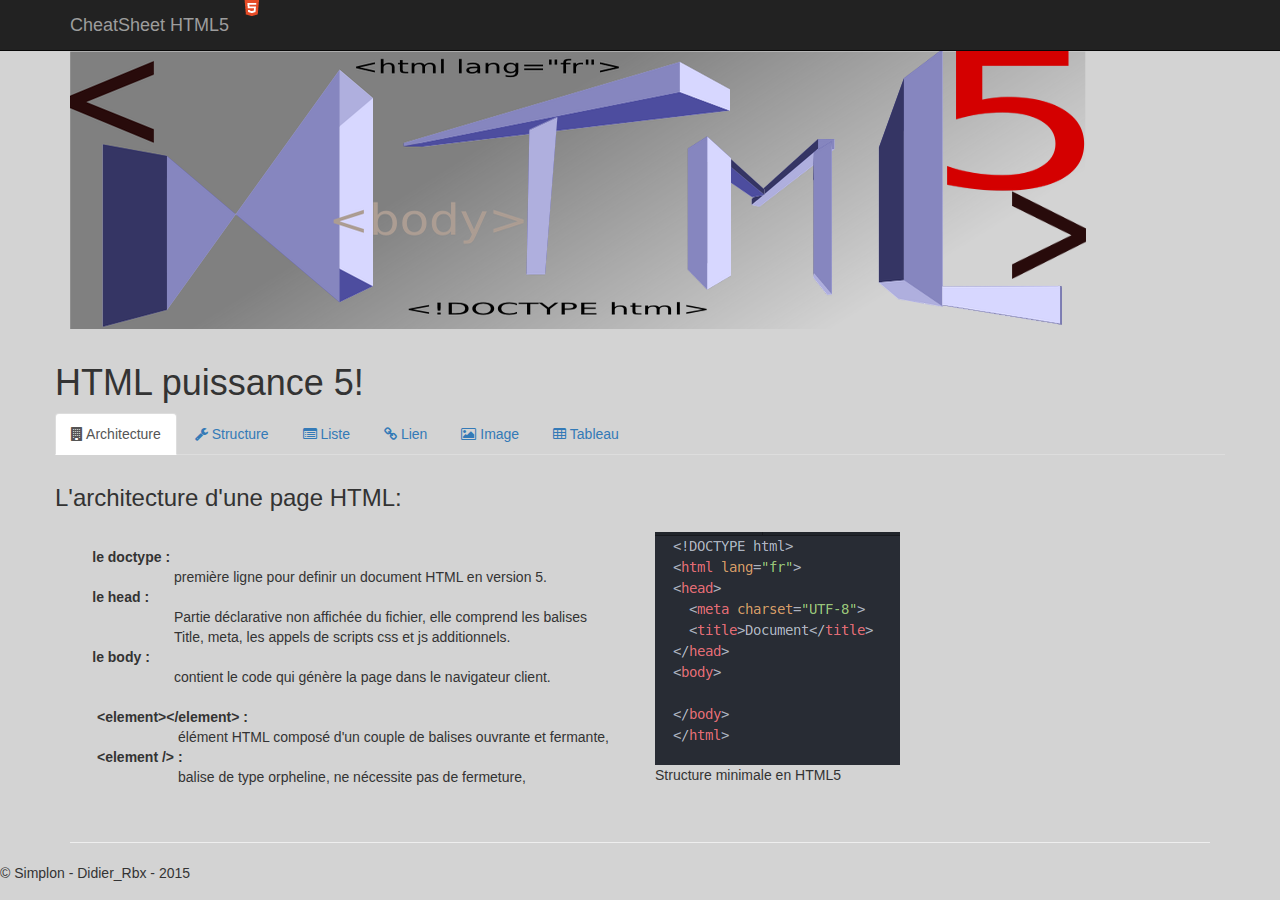
==== commit fd457049: "Correction img en responsive Suppression bouton nav inutile" ====
--- a/index.html
+++ b/index.html
@@ -8,7 +8,7 @@
 
 <head>
   <meta charset="utf-8">
-  <meta http-equiv="X-UA-Compatible" content="IE=edge,chrome=1">
+  <meta http-equiv="X-UA-Compatible" content="IE=edge">
   <title>CheatSheet HTML - Bootstrap inside</title>
   <meta name="description" content="">
   <meta name="viewport" content="width=device-width, initial-scale=1">
@@ -27,17 +27,12 @@
   <!--[if lt IE 8]>
             <p class="browserupgrade">You are using an <strong>outdated</strong> browser. Please <a href="http://browsehappy.com/">upgrade your browser</a> to improve your experience.</p>
         <![endif]-->
-  <nav class="navbar navbar-inverse navbar-fixed-top" role="navigation">
+  <nav class="navbar navbar-inverse navbar-fixed-top">
     <div class="container">
       <div class="navbar-header">
-        <button type="button" class="navbar-toggle collapsed" data-toggle="collapse" data-target="#navbar" aria-expanded="false" aria-controls="navbar">
-          <span class="sr-only">Toggle navigation</span>
-          <span class="icon-bar"></span>
-          <span class="icon-bar"></span>
-          <span class="icon-bar"></span>
-        </button>
+
         <a class="navbar-brand " href="#">CheatSheet HTML5 </a>
-        <img src="img/logoHTML.png" alt="Découvrez HTML5" />
+        <img class="img-responsive" src="img/logoHTML.png" alt="Découvrez HTML5" />
       </div>
       <div id="navbar" class="navbar-collapse collapse">
 
@@ -46,16 +41,9 @@
     </div>
   </nav>
 
-  <!-- Main jumbotron for a primary marketing message or call to action -->
-  <!--  <header class="jumbotron">
-      <div class="container logo">
-          <img src="img/enteteHTML5_4.png" alt="cheatSheet_html5" title="Mon logo HTML5">
-      </div>
-    </header> -->
-
   <header class="row">
     <div class="container logo">
-      <img class="img-responsive" src="img/enteteHTML5_4.png" alt="cheatSheet_html5" title="Mon logo HTML5">
+      <img class="img-responsive" src="img/enteteHTML5_01.png" alt="cheatSheet_html5" title="Mon logo HTML5">
     </div>
   </header>
 
@@ -82,6 +70,7 @@
           </ul>
           <!--  .tab-content>(#Arch.tab-pane>.row.content.text-center>.col-xs-8+.col-xs-4)*6  -->
           <div class="tab-content">
+<!--  / Panneau sur Architecture -->
             <div id="Arch" class="tab-pane active">
               <div class="row content  text-alert">
                 <div class="panel-heading">
@@ -113,9 +102,9 @@
                 </div>
               </div>
             </div>
-
-
-
+<!--  / Panneau sur Architecture -->
+
+<!--  Panneau sur les balises structurantes -->
             <div id="Str" class="tab-pane  str">
               <div class="row content  text-warning">
                 <div class="panel-heading">
@@ -254,19 +243,20 @@
                     <dl>
                       <dt>&lt;img&gt; :</dt>
                       <dd>balise orpheline pour insérer une image,</dd>
+                    </dl>
                       <ul>
                         <li> src="chemin": attribut indique l'adresse de l'image</li>
                         <li> alt ="description" : attribut texte alternatif et descriptif de l'image. Apparait lorsque l'image ne peut pas etre affichée,</li>
                         <li> title="message" : affichage infobulle.</li>
                       </ul>
-                    </dl>
+                    <!-- </dl> -->
                   </div>
                 </div>
                 <div class="col-md-4 jumbotron">
                   Pour une image "lourde", on peut afficher une miniature (thumbnails) et ajouter un lien vers l'image en taille réelle. exemple:
                   <br />&lt;a href="GrandeImage.jpg"&gt; &lt;img src="vignette.png"&gt;
                   <a href="img/simplon_gateaux.jpg">
-                    <img class="logoJumbo" src="img/htmlCss.png" alt="exemple lien thumbnail" title="Cliquez pour afficher en grand">
+                    <img class="logoJumbo img-responsive" src="img/htmlCss.png" alt="exemple lien thumbnail" title="Cliquez pour afficher en grand">
                   </a>
                 </div>
                 <div class="col-md-3">
@@ -311,10 +301,10 @@
                   </div>
                 </div>
                 <div class="col-md-6">
-                  <img src="img/tableau_HTML.jpeg" alt="Structure d'un tableau" title="exemple de tableau">
+                  <img class="img-responsive" src="img/tableau_HTML.jpeg" alt="Structure d'un tableau" title="exemple de tableau">
                 </div>
                 <div class="col-md-1">
-                  <button id="butTab" data-toggle="modal" href="#infos" class="btn btn-primary">
+                  <button id="butTab" data-toggle="modal" data-target="#infos" class="btn btn-primary">
                     Visuel
                   </button>
                   <div class="modal" id="infos">
@@ -325,7 +315,7 @@
                           <h4 class=" modal-title "> Tableaux en HTML5 </h4>
                         </div>
                         <div class=" modal-body ">
-                          <img src="img/tableau_html5.png" alt="visuel Structure d'un tableau" title="Affichage du tableau">
+                          <img  class="img-responsive" src="img/tableau_html5.png" alt="visuel Structure d'un tableau" title="Affichage du tableau">
                         </div>
                       </div>
                     </div>
--- a/css/main.css
+++ b/css/main.css
@@ -6,11 +6,13 @@
 body { background-color: lightgray;}
 .logo { display: none; }
 .struc { max-width: 20em; height: auto;}
+.col-xs-12 { margin-top: 3.5em;}
 .logoJumbo  { display: block; width: 10em; height: auto; margin: 1.5 auto 1.5;}
 /* marge des elements de tableaux dl */
 dt{ margin-left: 5%;}
 dd{  margin-left: 20%;}
 /* Affichage du logo au dessus du format tab */
 @media screen and (min-width: 768px) {
-  .logo { display: block; margin: 3.5em auto 1.5em }
+  .logo { display: block; margin: 3.5em auto .5em }
+  .col-xs-12 { margin-top: .5em;}
 }
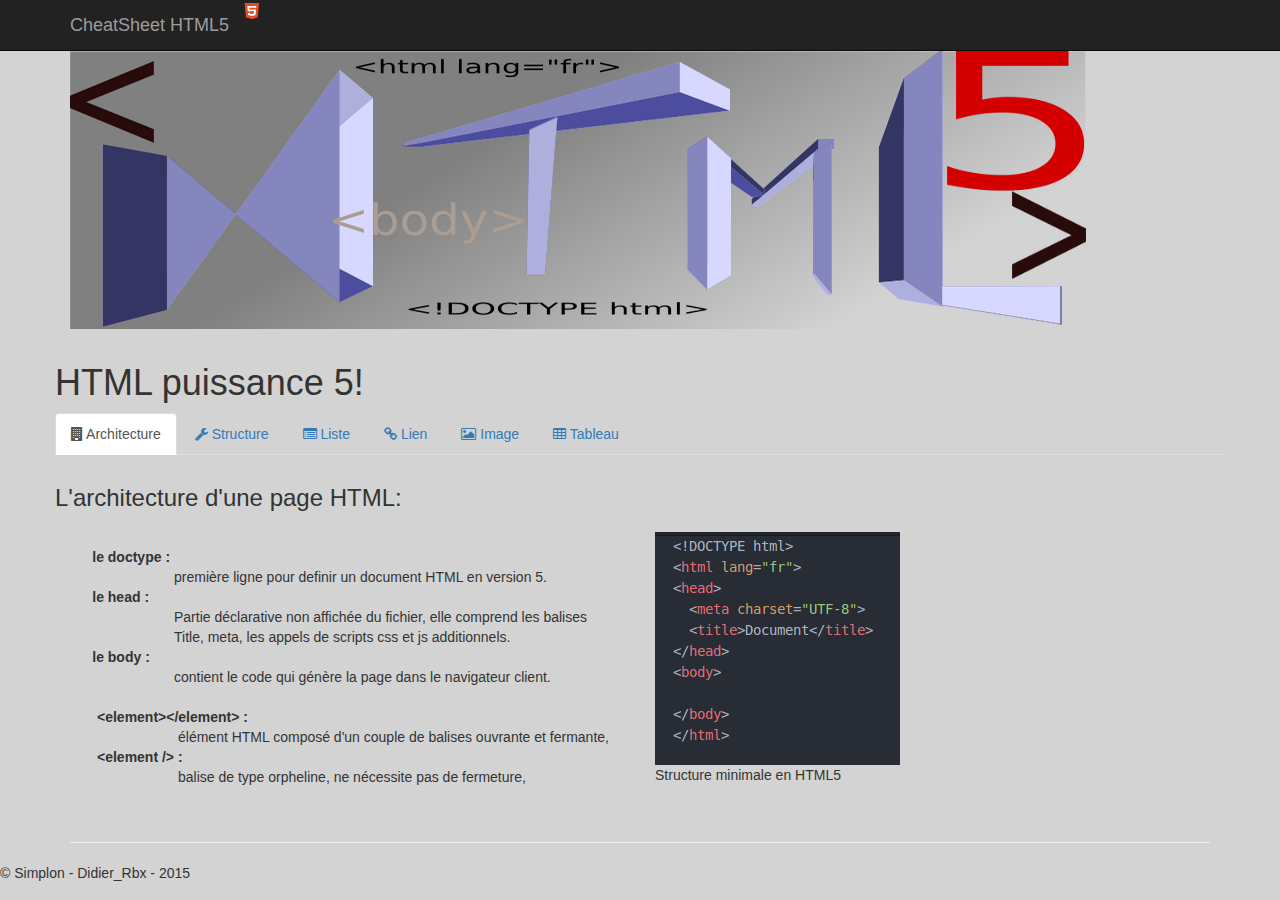
==== commit f3494c0b: "Suppression image resp pour icone du header HTML5 Suppression image entete 1 et 4 HTML inutilisées" ====
--- a/index.html
+++ b/index.html
@@ -32,7 +32,7 @@
       <div class="navbar-header">
 
         <a class="navbar-brand " href="#">CheatSheet HTML5 </a>
-        <img class="img-responsive" src="img/logoHTML.png" alt="Découvrez HTML5" />
+        <img  src="img/logoHTML.png" alt="Découvrez HTML5" />
       </div>
       <div id="navbar" class="navbar-collapse collapse">
 
